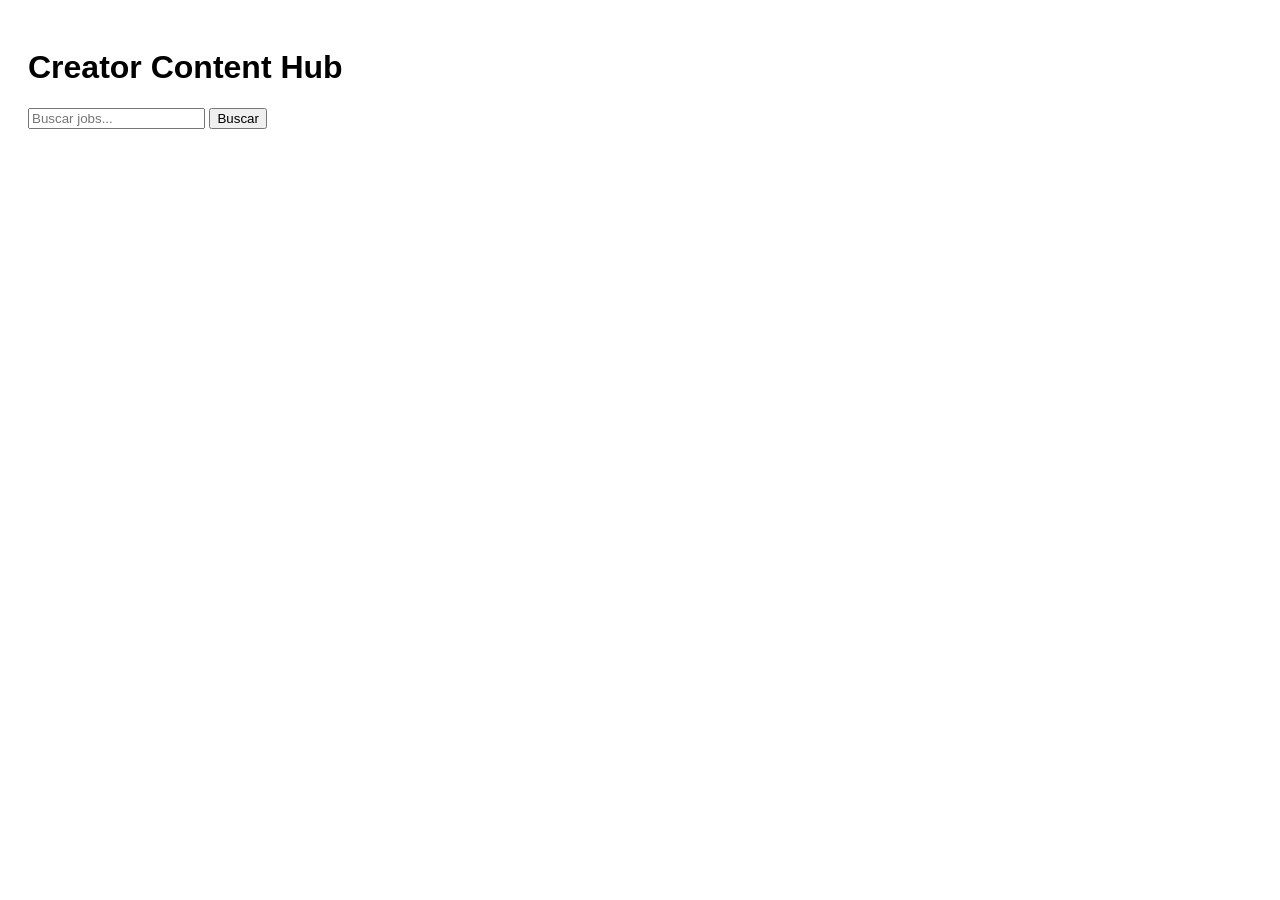
==== backend/src/main/resources/frontend/index.html @ c449c82d "feat(ui-mvp): improve search recall with id fallback and query normalization - normalize query (trim" ====
<!DOCTYPE html>
<html lang="pt-BR">
<head>
    <meta charset="UTF-8" />
    <title>Creator Content Hub</title>
    <link rel="stylesheet" href="styles.css" />
</head>
<body>

<div class="container">
    <h1>Creator Content Hub</h1>

    <div class="search-box">
        <input id="searchInput" placeholder="Buscar jobs..." />
        <button onclick="search()">Buscar</button>
    </div>

    <div id="status"></div>

    <div class="content">
        <div id="results" class="results"></div>
        <div id="details" class="details"></div>
    </div>
</div>

<script src="app.js"></script>
</body>
</html>
---- backend/src/main/resources/frontend/styles.css ----
.container {
    font-family: Arial, sans-serif;
    padding: 20px;
}

.search-box {
    margin-bottom: 20px;
}

.content {
    display: flex;
    gap: 20px;
}

.results {
    width: 40%;
    border-right: 1px solid #ccc;
}

.details {
    width: 60%;
}

.result-item {
    padding: 10px;
    border-bottom: 1px solid #eee;
    cursor: pointer;
}

.result-item:hover {
    background: #f5f5f5;
}

.result-meta {
    font-size: 12px;
    color: #666;
    display: flex;
    justify-content: space-between;
}

.detail-block {
    margin-bottom: 15px;
}

pre {
    background: #f5f5f5;
    padding: 10px;
    white-space: pre-wrap;
}
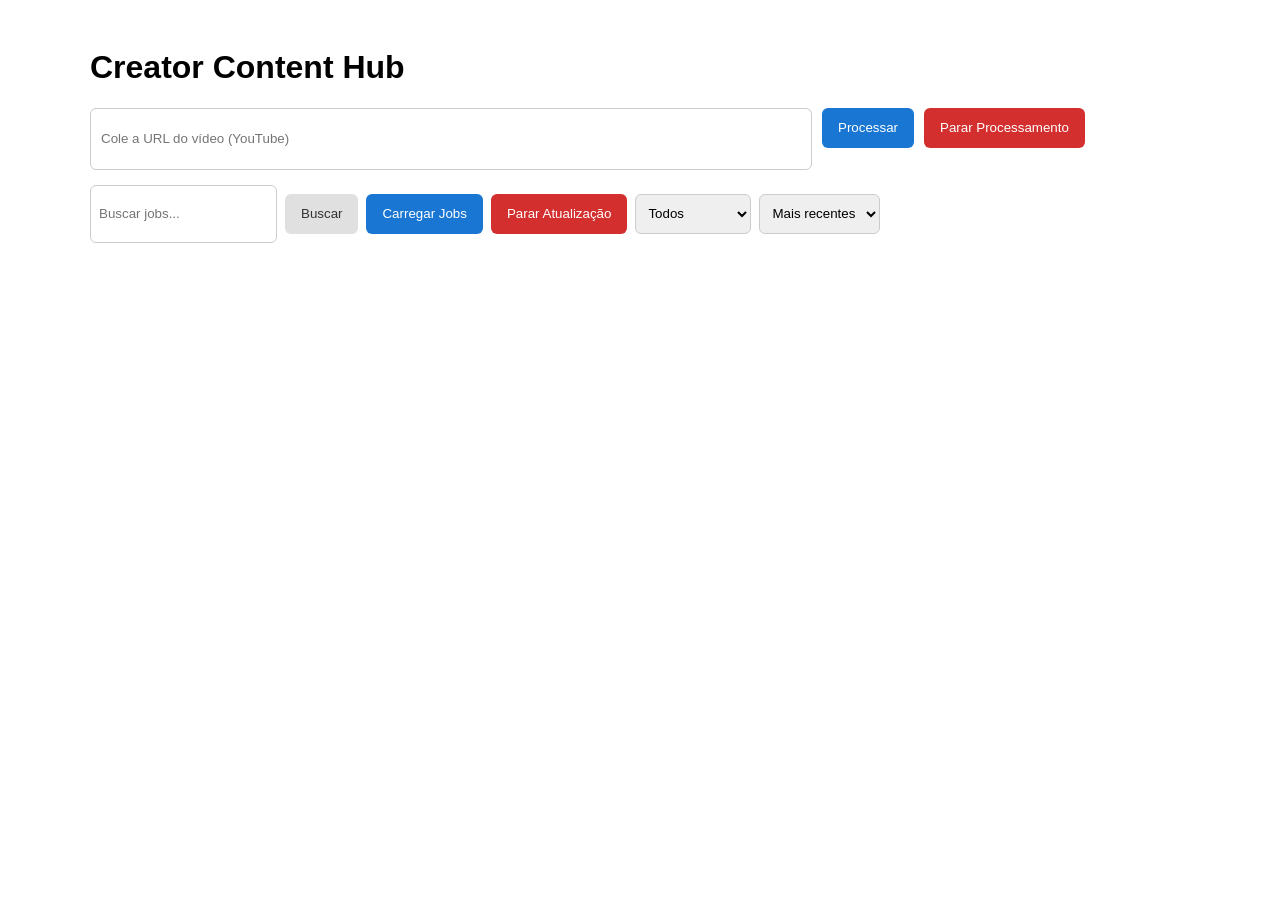
==== commit e9851e70: "feat(ui-mvp): add ingest flow, UI integration and base cancellation support - add frontend UI (searc" ====
--- a/backend/src/main/resources/frontend/index.html
+++ b/backend/src/main/resources/frontend/index.html
@@ -10,13 +10,53 @@
 <div class="container">
     <h1>Creator Content Hub</h1>
 
-    <div class="search-box">
-        <input id="searchInput" placeholder="Buscar jobs..." />
-        <button onclick="search()">Buscar</button>
+    <!-- INGEST -->
+    <div class="ingest-box">
+
+        <input id="urlInput" class="input-url" placeholder="Cole a URL do vídeo (YouTube)" />
+
+        <button id="ingestBtn" class="btn-primary" onclick="ingest()">
+            Processar
+        </button>
+
+        <button class="btn-danger" onclick="stopPolling()">
+            Parar Processamento
+        </button>
+
     </div>
 
+    <!-- STATUS DO INGEST -->
+    <div id="ingestStatus"></div>
+
+    <!-- BUSCA -->
+    <div class="search-box">
+
+        <input id="searchInput" placeholder="Buscar jobs..." />
+
+        <button class="btn-secondary" onclick="search()">Buscar</button>
+
+        <button class="btn-primary" onclick="loadJobs()">Carregar Jobs</button>
+
+        <button class="btn-danger" onclick="stopPolling()">Parar Atualização</button>
+
+        <select id="statusFilter" class="control">
+            <option value="">Todos</option>
+            <option value="DONE">Concluído</option>
+            <option value="PROCESSING">Processando</option>
+            <option value="FAILED">Falhou</option>
+        </select>
+
+        <select id="sortOrder" class="control">
+            <option value="desc">Mais recentes</option>
+            <option value="asc">Mais antigos</option>
+        </select>
+
+    </div>
+
+    <!-- STATUS GERAL -->
     <div id="status"></div>
 
+    <!-- RESULTADOS -->
     <div class="content">
         <div id="results" class="results"></div>
         <div id="details" class="details"></div>
--- a/backend/src/main/resources/frontend/styles.css
+++ b/backend/src/main/resources/frontend/styles.css
@@ -1,12 +1,11 @@
 .container {
+    max-width: 1100px;
+    margin: 0 auto;
+    padding: 20px;
     font-family: Arial, sans-serif;
-    padding: 20px;
 }
 
-.search-box {
-    margin-bottom: 20px;
-}
-
+/* LAYOUT */
 .content {
     display: flex;
     gap: 20px;
@@ -21,6 +20,7 @@
     width: 60%;
 }
 
+/* LISTA */
 .result-item {
     padding: 10px;
     border-bottom: 1px solid #eee;
@@ -46,4 +46,95 @@
     background: #f5f5f5;
     padding: 10px;
     white-space: pre-wrap;
+}
+
+/* INGEST */
+.ingest-box {
+    display: flex;
+    gap: 10px;
+    margin-bottom: 15px;
+}
+
+.input-url {
+    flex: 1;
+    max-width: 700px;
+    padding: 10px;
+    border-radius: 6px;
+    border: 1px solid #ccc;
+    height: 40px;
+}
+
+/* SEARCH */
+.search-box {
+    display: flex;
+    align-items: center;
+    gap: 8px;
+    flex-wrap: wrap;
+    margin-bottom: 20px;
+}
+
+/* INPUT PADRÃO */
+#searchInput {
+    height: 40px;
+    padding: 8px;
+    border-radius: 6px;
+    border: 1px solid #ccc;
+}
+
+/* SELECT */
+.control {
+    height: 40px;
+    padding: 8px;
+    border-radius: 6px;
+    border: 1px solid #ccc;
+}
+
+/* BOTÕES */
+.btn-primary {
+    background-color: #1976d2;
+    color: white;
+    border: none;
+    padding: 0 16px;
+    border-radius: 6px;
+    cursor: pointer;
+    height: 40px;
+}
+
+.btn-primary:hover {
+    background-color: #1565c0;
+}
+
+.btn-danger {
+    background-color: #d32f2f;
+    color: white;
+    border: none;
+    padding: 0 16px;
+    border-radius: 6px;
+    cursor: pointer;
+    height: 40px;
+}
+
+.btn-danger:hover {
+    background-color: #b71c1c;
+}
+
+.btn-secondary {
+    background-color: #e0e0e0;
+    color: #333;
+    border: none;
+    padding: 0 16px;
+    border-radius: 6px;
+    cursor: pointer;
+    height: 40px;
+}
+
+.btn-secondary:hover {
+    background-color: #d5d5d5;
+}
+
+/* STATUS */
+#ingestStatus {
+    margin-bottom: 10px;
+    font-size: 14px;
+    color: #333;
 }
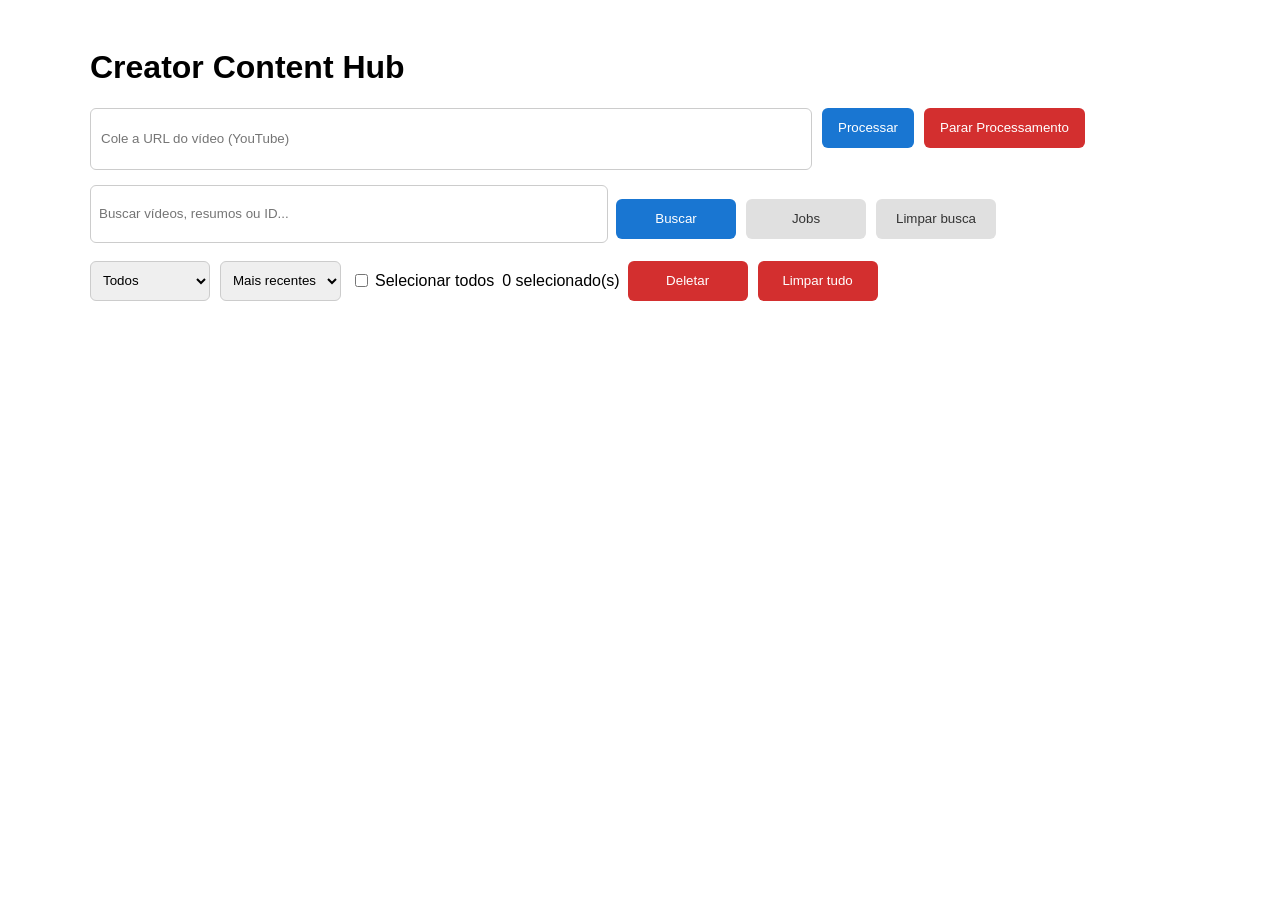
==== commit b6566682: "feat(ui): improve search UX, state handling and ingest metadata - add debounce to search input (redu" ====
--- a/backend/src/main/resources/frontend/index.html
+++ b/backend/src/main/resources/frontend/index.html
@@ -31,25 +31,52 @@
     <!-- BUSCA -->
     <div class="search-box">
 
-        <input id="searchInput" placeholder="Buscar jobs..." />
+        <input
+                id="searchInput"
+                class="search-input"
+                placeholder="Buscar vídeos, resumos ou ID..."
+                oninput="onSearchInput(this.value)"
+        />
 
-        <button class="btn-secondary" onclick="search()">Buscar</button>
+        <!-- LINHA 1 -->
+        <div class="row-actions">
+            <button class="btn-primary action-btn" onclick="search()">Buscar</button>
+            <button class="btn-secondary action-btn" onclick="loadJobs()">Jobs</button>
+            <button class="btn-secondary action-btn" onclick="clearSearch()">Limpar busca</button>
+        </div>
 
-        <button class="btn-primary" onclick="loadJobs()">Carregar Jobs</button>
+        <!-- LINHA 2 -->
+        <div class="row-actions">
+            <select id="statusFilter" class="control action-btn">
+                <option value="">Todos</option>
+                <option value="DONE">Concluído</option>
+                <option value="PROCESSING">Processando</option>
+                <option value="FAILED">Falhou</option>
+                <option value="CANCELED">Cancelado</option>
+            </select>
 
-        <button class="btn-danger" onclick="stopPolling()">Parar Atualização</button>
+            <select id="sortOrder" class="control action-btn">
+                <option value="desc">Mais recentes</option>
+                <option value="asc">Mais antigos</option>
+            </select>
 
-        <select id="statusFilter" class="control">
-            <option value="">Todos</option>
-            <option value="DONE">Concluído</option>
-            <option value="PROCESSING">Processando</option>
-            <option value="FAILED">Falhou</option>
-        </select>
+            <div style="display:flex; align-items:center; gap:8px;">
+                <label style="display:flex; align-items:center; gap:4px;">
+                    <input type="checkbox" id="selectAll" onchange="toggleSelectAll(this)" />
+                    Selecionar todos
+                </label>
 
-        <select id="sortOrder" class="control">
-            <option value="desc">Mais recentes</option>
-            <option value="asc">Mais antigos</option>
-        </select>
+                <span id="selectedCount">0 selecionado(s)</span>
+            </div>
+        </div>
+
+        <!-- LINHA 3 -->
+        <div class="row-actions">
+            <button class="btn-danger action-btn" onclick="deleteSelected()">Deletar</button>
+            <button class="btn-danger action-btn" onclick="deleteAll()">Limpar tudo</button>
+        </div>
+
+
 
     </div>
 
--- a/backend/src/main/resources/frontend/styles.css
+++ b/backend/src/main/resources/frontend/styles.css
@@ -14,6 +14,9 @@
 .results {
     width: 40%;
     border-right: 1px solid #ccc;
+
+    max-height: 500px;
+    overflow-y: auto;
 }
 
 .details {
@@ -137,4 +140,103 @@
     margin-bottom: 10px;
     font-size: 14px;
     color: #333;
-}+}
+
+.empty-state {
+    padding: 20px;
+    text-align: center;
+    color: #666;
+}
+
+.empty-state strong {
+    display: block;
+    font-size: 16px;
+    margin-bottom: 6px;
+}
+
+.highlight {
+    background: yellow;
+    font-weight: bold;
+}
+
+.result-snippet em {
+    background: yellow;
+    font-style: normal;
+    font-weight: bold;
+}
+
+.result-meta {
+    display: flex;
+    gap: 12px;
+    font-size: 12px;
+    color: #777;
+    margin-top: 6px;
+}
+
+.meta-status {
+    font-weight: bold;
+}
+
+.meta-score {
+    color: #999;
+    font-style: italic;
+}
+
+.error-state {
+    padding: 16px;
+    text-align: center;
+    color: #c00;
+}
+
+.result-header {
+    display: flex;
+    justify-content: flex-end;
+}
+
+.actions-primary,
+.actions-secondary,
+.actions-selection {
+    display: flex;
+    gap: 8px;
+    margin-top: 8px;
+    align-items: center;
+}
+
+/* INPUT MAIOR */
+.search-input {
+    height: 44px;
+    padding: 10px;
+    border-radius: 6px;
+    border: 1px solid #ccc;
+    width: 500px; /* ~2cm maior visualmente */
+}
+
+/* LINHAS ORGANIZADAS */
+.row-actions {
+    display: flex;
+    gap: 10px;
+    margin-top: 10px;
+    align-items: center;
+}
+
+/* PADRÃO DE TAMANHO */
+.action-btn {
+    min-width: 120px;
+    height: 40px;
+}
+
+/* AJUSTE PARA SELECT */
+select.action-btn {
+    padding: 8px;
+}
+
+/* AJUSTE PARA LABEL */
+label.action-btn {
+    min-width: auto;
+}
+
+.result-title {
+    font-weight: bold;
+    font-size: 14px;
+    margin-bottom: 4px;
+}
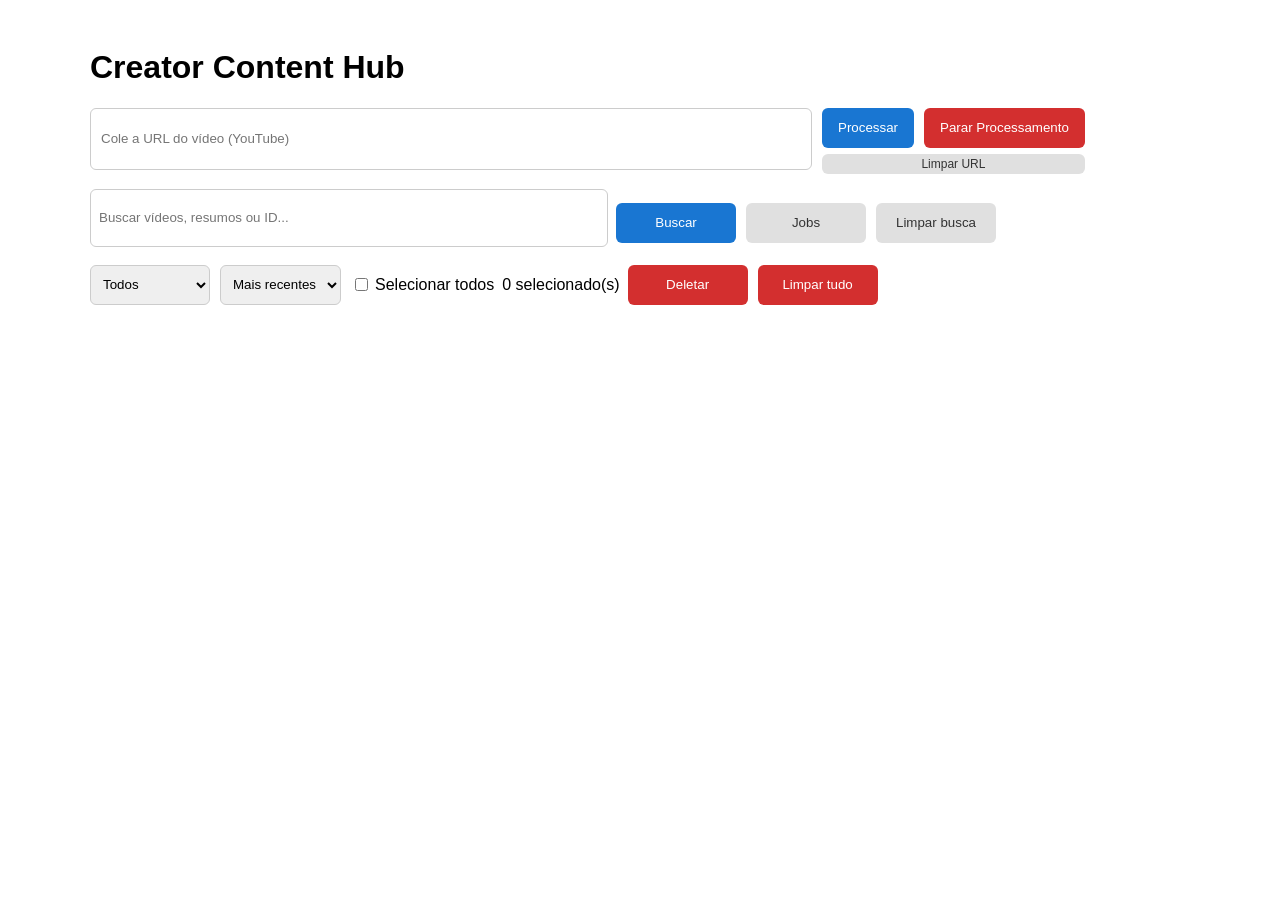
==== commit 5d8b85a8: "feat(content): enrich content access, export and UI interaction - add persistent storage support for" ====
--- a/backend/src/main/resources/frontend/index.html
+++ b/backend/src/main/resources/frontend/index.html
@@ -15,13 +15,23 @@
 
         <input id="urlInput" class="input-url" placeholder="Cole a URL do vídeo (YouTube)" />
 
-        <button id="ingestBtn" class="btn-primary" onclick="ingest()">
-            Processar
-        </button>
+        <div class="ingest-actions">
 
-        <button class="btn-danger" onclick="stopPolling()">
-            Parar Processamento
-        </button>
+            <div class="ingest-actions-top">
+                <button id="ingestBtn" class="btn-primary" onclick="ingest()">
+                    Processar
+                </button>
+
+                <button class="btn-danger" onclick="stopPolling()">
+                    Parar Processamento
+                </button>
+            </div>
+
+            <button class="btn-secondary btn-clear-url" onclick="clearUrlInput()">
+                Limpar URL
+            </button>
+
+        </div>
 
     </div>
 
@@ -73,7 +83,7 @@
         <!-- LINHA 3 -->
         <div class="row-actions">
             <button class="btn-danger action-btn" onclick="deleteSelected()">Deletar</button>
-            <button class="btn-danger action-btn" onclick="deleteAll()">Limpar tudo</button>
+            <button class="btn-danger action-btn" onclick="resetUI()">Limpar tudo</button>
         </div>
 
 
--- a/backend/src/main/resources/frontend/styles.css
+++ b/backend/src/main/resources/frontend/styles.css
@@ -240,3 +240,22 @@
     font-size: 14px;
     margin-bottom: 4px;
 }
+
+.ingest-actions {
+    display: flex;
+    flex-direction: column;
+    gap: 6px;
+}
+
+.ingest-actions-top {
+    display: flex;
+    gap: 10px;
+}
+
+.btn-clear-url {
+    height: 20px; /* metade visual */
+    font-size: 12px;
+    padding: 0 8px;
+    align-self: stretch; /* ocupa largura dos botões acima */
+}
+
